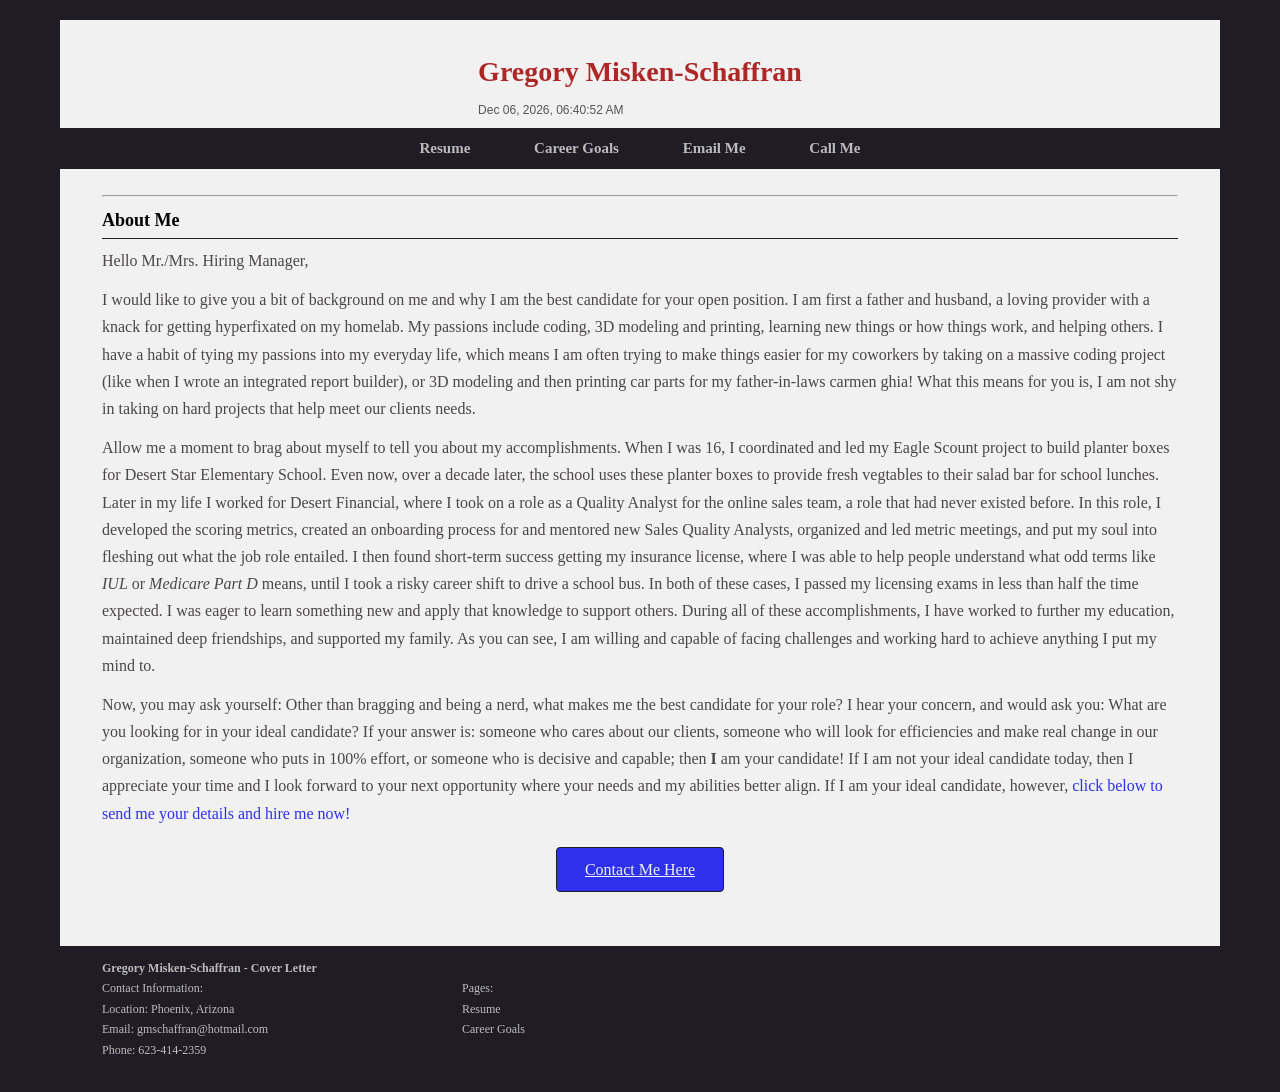
==== public/cover-letter.html @ 2e4ad021 "Added HTML, CSS, and Media Files for static portfolio website" ====
<!doctype html>
<html>
    <head>
        <meta charset="utf-8" />
        <meta name="viewport" content="width=device-width, initial-scale=1" />
        <title>Cover-Letter</title>
        <link href="media/favicon.png" type="image/png" rel="icon">
        <link href="./style.css" rel="stylesheet" />
    </head>

    <body>
        <header id="page-start">
            <div class="header-content">
                <h1>Gregory Misken-Schaffran</h1>
                <div class="print-only">
                        gmschaffran@hotmail.com<br>
                        (623)-414-2359<br>
                </div>
                <div id="current-date"></div>
            </div>
        </header>
        
        <nav>
            <a href="./resume.html"><strong>Resume</strong></a>
            <a href="./career-goals.html"><strong>Career Goals</strong></a>
            <a href="mailto:gmschaffran@hotmail.com"><strong>Email Me</strong></a>
            <a href="tel:+16234142359"><strong>Call Me</strong></a>
        </nav>
        
        <main>
            <section>
                <article>
                    <hr>
                    <h2>About Me</h2>
                    <p>
                        Hello Mr./Mrs. Hiring Manager,
                    </p>
                    <p>
                        I would like to give you a bit of background on me and why I am the best candidate for your open position.
                        I am first a father and husband, a loving provider with a knack for getting hyperfixated on my homelab.
                        My passions include coding, 3D modeling and printing, learning new things or how things work, and helping others.
                        I have a habit of tying my passions into my everyday life, which means I am often trying to make things easier for my coworkers by taking on a massive coding project (like when I wrote an integrated report builder), or 3D modeling and then printing car parts for my father-in-laws carmen ghia!
                        What this means for you is, I am not shy in taking on hard projects that help meet our clients needs.
                    </p>
                    <p>
                        Allow me a moment to brag about myself to tell you about my accomplishments.
                        When I was 16, I coordinated and led my Eagle Scount project to build planter boxes for Desert Star Elementary School.
                        Even now, over a decade later, the school uses these planter boxes to provide fresh vegtables to their salad bar for school lunches.
                        Later in my life I worked for Desert Financial, where I took on a role as a Quality Analyst for the online sales team, a role that had never existed before.
                        In this role, I developed the scoring metrics, created an onboarding process for and mentored new Sales Quality Analysts, organized and led metric meetings, and put my soul into fleshing out what the job role entailed.
                        I then found short-term success getting my insurance license, where I was able to help people understand what odd terms like <em>IUL</em> or <em>Medicare Part D</em> means, until I took a risky career shift to drive a school bus.
                        In both of these cases, I passed my licensing exams in less than half the time expected.  I was eager to learn something new and apply that knowledge to support others.
                        During all of these accomplishments, I have worked to further my education, maintained deep friendships, and supported my family.
                        As you can see, I am willing and capable of facing challenges and working hard to achieve anything I put my mind to.
                    </p>
                    <p>
                        Now, you may ask yourself: Other than bragging and being a nerd, what makes me the best candidate for your role?
                        I hear your concern, and would ask you: What are you looking for in your ideal candidate?
                        If your answer is: someone who cares about our clients, someone who will look for efficiencies and make real change in our organization, someone who puts in 100% effort, or someone who is decisive and capable; then <strong>I</strong> am your candidate!
                        If I am not your ideal candidate today, then I appreciate your time and I look forward to your next opportunity where your needs and my abilities better align.
                        If I am your ideal candidate, however, <mark>click below to send me your details and hire me now!</mark>
                    </p>
                    <span class="contact-button-row">
                        <a class="contact-button" href="./career-goals.html#contact-form">Contact Me Here</a>
                    </span>
                </article>
            </section>
        </main>

        <footer>
            <div class="footer-header"><a href="#page-start"><strong>Gregory Misken-Schaffran - Cover Letter</strong></a><br></div>
            <div class="footer-flex">
                <div class="footer-column">
                    Contact Information:<br>
                    Location: <a href="https://www.google.com/maps/place/Phoenix,+AZ+85043/@33.4297653,-112.2986521,11z/data=!4m6!3m5!1s0x872b15c54fd25385:0xef3a5b6c649e4f70!8m2!3d33.4304026!4d-112.2026347!16s%2Fm%2F01z65h5?entry=ttu&g_ep=EgoyMDI2MDUxMy4wIKXMDSoASAFQAw%3D%3D">Phoenix, Arizona</a><br>
                    Email: <a href="mailto:gmschaffran@hotmail.com">gmschaffran@hotmail.com</a><br>
                    Phone: <a href="tel:+16234142359">623-414-2359</a><br>
                </div>
                <div class="footer-column">
                    Pages:<br>
                    <a href="./resume.html">Resume</a><br>
                    <a href="./career-goals.html">Career Goals</a><br>
                </div>
            </div>
        </footer>

        <script>
            const initialSystemTime = Date.now();
            const initialPerformanceTime = performance.now();

            const localeFormatter = new Intl.DateTimeFormat(navigator.language, {
                year:"numeric",
                month:"short",
                day:"2-digit",
                hour:"2-digit",
                minute:"2-digit",
                second:"2-digit",
                hour12: true
            });

            function updateDate() {
                const elapsed = performance.now() - initialPerformanceTime;
                const preciseNow = new Date(initialSystemTime + elapsed);

                const timeString = localeFormatter.format(preciseNow);

                document.getElementById("current-date").textContent = timeString;
            
                requestAnimationFrame(updateDate);
            }

            requestAnimationFrame(updateDate);
            console.log("Loaded Resume Page.");
        </script>
        
    </body>
</html>
---- public/style.css ----
* {
    box-sizing: border-box;
}

body {
    background-color: #1f1c25;
    color: #4a4747;
    font-family: Georgia, 'Times New Roman', Times, serif;
    line-height: 1.7;
    margin: 0;
    padding: 20px;
    max-width: 1200px;
    margin-left: auto;
    margin-right: auto;
}

body > header,
main {
    margin: 0 auto;
    background: #f1f1f1;
}

body > header {
    padding: 28px 42px 8px;
    display: flex;
    justify-content: center;
}

.header-content {
    display: flex;
    flex-direction: column;
    align-items: flex-start;
}

.print-only {
    display: none;
    font-family:'Trebuchet MS', 'Lucida Sans Unicode', 'Lucida Grande', 'Lucida Sans', Arial, sans-serif;
    color: #555;
    font-size: 12px;
    margin-bottom: 2px;
}

body > footer {
    font-size: 12px;
    color:#bbb;
    min-height: 24px;
    padding: 12px 42px 12px;
    margin: 0 auto;
}

.footer-header {
    text-align: left;
}

.footer-flex {
    display: flex;
    justify-content:flex-start;
    flex-wrap: wrap;
    gap: 10px;
}

.footer-column {
    flex: 1;
    max-width: 350px;
}

h1 {
    color: #ae2626;
    margin: 0 0 4px;
    font-size: clamp(22px, 4vw, 28px);
    font-weight: 700;
}

#current-date {
    font-family:'Trebuchet MS', 'Lucida Sans Unicode', 'Lucida Grande', 'Lucida Sans', Arial, sans-serif;
    font-size: clamp(8px, 1vw, 12px);
    color: #555;
}

nav {
    padding: 8px;
    text-align: center;
    font-size: clamp(10px, 3vw, 15px)
}

nav a {
    color: #bbb;
    text-shadow: #4a4747;
    text-decoration: none;
    margin: 0 30px;
    font-weight: 500;
    text-wrap: balance;
}

footer a {
    color: #bbb;
    text-decoration: none;
    text-wrap: balance;
}

nav a:hover, footer a:hover {
    color: #b74e03;
}

nav a strong {
    white-space: nowrap;
}

main {
    padding: 18px 42px 36px;
}

section {
    margin-bottom: 18px;
}

h2 {
    color: #000;
    font-size: 18px;
    margin: 0 0 8px;
    padding-bottom: 2px;
    border-bottom: 1px solid #222;
}

h3 {
    color: #ae2626;
    font-size: 16px;
    margin: 12px 0 2px;
}

h4 {
    color: #ae2626;
    display: inline;
    font-size: 16px;
    margin: 12px 0 2px;
}

p {
    margin: 0 0 12px;
}

mark {
    background-color: #f1f1f1;
    color: #2d30ec;
}

.employer-details {
    font-size: 14px;
    display: grid;
    grid-template-columns: auto auto 1fr;
}

.employer {
    font-weight: 700;
}

.employment-location {
    justify-self: start;
}

.employment-length {
    justify-self: end;
    white-space: nowrap;
}

ul,
ol {
    font-size: 14px;
    margin-top: 4px;
    margin-bottom: 8px;
    padding-left: 22px;
}

li {
    margin-bottom: 3px;
}

article {
    margin-bottom: 10px;
}

table {
    width: 100%;
    border-collapse: collapse;
    margin-top: 8px;
    font-size: 12.5px;
}

caption {
    display: none;
}

th {
    text-align: left;
    font-weight: 700;
    border-bottom: 1px solid #333;
    padding: 6px 8px;
}

td {
    vertical-align: top;
    padding: 6px 8px;
    border-left: 1px solid #ddd;
}

.banner-video {
    width: 100;
    display: flex;
    flex-direction: column;
    align-items: center;
    margin-bottom: 0px;
}

.video {
    width: 100%;
    max-width: 1200px;
    height: 350px;
    object-fit: cover;
    object-position: center;
    display: block;
}

.form_and_img {
    display: flex;
    align-items: flex-start;
    gap: 100px;
}

.form_and_img form {
    flex: 1 1 600px;
}

form{
    width: 100%;
    max-width: 600px;
    font-size: clamp(0.85rem, 2vw, 1rem);
}

.form-row {
    display: grid;
    grid-template-columns: 180px minmax(0, 1fr);
    align-items: center;
    gap: 10px;
    margin-bottom: 15px;
}

.form-row label {
    font-weight: 500;
}

input,
select {
    width: 100%;
    min-width: 0;
    padding: 8px;
    border: 1px solid #ccc;
    border-radius: 4px;
    font-family:'Franklin Gothic Medium', 'Arial Narrow', Arial, sans-serif;
}

.radio-row {
    display: grid;
    grid-template-columns: 180px minmax(0, 1fr);
    align-items: start;
    gap: 10px;
    margin-bottom: 15px;
}

.radio-label {
    font-weight: 500;
}

.radio-options {
    display: flex;
    flex-wrap: wrap;
    gap: 12px 18px;
    align-items: center;
}

.radio-option {
    display: inline-flex;
    align-items: center;
    gap: 5px;
    white-space: nowrap;
}

.radio-option input {
    width: auto;
}

.button-row {
    display: flex;
    justify-content: center;
    margin-top: 20px;
}

.button-row button {
    background-color: #2d30ec;
    color: #f1f1f1;
    font-size: 1rem;
    font-weight: 500;
    font-family: Georgia, 'Times New Roman', Times, serif;
    padding: 8px auto;
    border-radius: 4px;
    border: 1px solid #1f1c25;
    width: 50%;
    cursor: none;
}

.contact-button-row {
    display: flex;
    justify-content: center;
    align-items: center;
    margin-top: 20px;
}

.contact-button {
    display: inline-flex;
    justify-content: center;
    align-items: center;

    width: auto;
    min-width: max-content;
    max-width: 100%;
    
    background-color: #2d30ec;
    color: #f1f1f1;
    font-size: 1rem;
    font-weight: 500;
    font-family: Georgia, 'Times New Roman', Times, serif;
    
    padding: 8px 28px;
    border-radius: 4px;
    border: 1px solid #1f1c25;
    
    white-space: nowrap;
    width: auto;
    max-width: 100%;
    
    cursor: none;
}

button:hover, .contact-button:hover {
    background-color: #f1f1f1;
    color: #2d30ec;
}

button:disabled {
    background-color: #555;
    color: #f1f1f1;
    cursor: default;
}

.button {
    display: flex;
    justify-content: center;
    align-items: center;
}

.self_img {
    flex: 0 1 300px;
}

.self_img img {
    width: 100%;
    max-width: 300px;
    height: auto;
    display: block;
    border-radius: 10px;
    object-fit: cover;
}

@media (max-width: 750px) {
    main {
        padding: auto 18px;
    }
    
    .employer-details {
        grid-template-columns: 1fr 1fr;
    }

    .employer {
        grid-column: span 2;
    }

    .employment-location {
        grid-column: 1;
        justify-self: start;
    }

    .employment-length {
        grid-column: 2;
        justify-self: end;
    }

    .location-separator {
        display: none;
    }

    .form_and_img {
        flex-direction: column;
    }

    .self_img {
        width: 100%;
    }

    .self_img img {
        max-width: 100%;
    }

    .form-row,
    .radio-row {
        grid-template-columns: 1fr;
    }

    .button-row {
        display: block;
    }

    button {
        width: 100%;
    }

    .cover-button {
        width: 100%;
        white-space: nowrap;
    }
}

@media print {
    body {
        background: white;
        padding: 0;
    }

    body > header {
        max-width: none;
        justify-content: left;
    }

    body > main {
        max-width: none;
    }

    header {
        padding-bottom: 0;
        margin-bottom: 0;
    }
    
    #current-date {
        display: none;
    }

    .print-only {
        display: block;
    }

    nav {
        display: none;
    }

    main {
        padding-top: 8px;
    }

    hr {
        display: none;
    }

    section {
        padding-top: 24px;
        break-inside: auto;
    }

    article {
        break-inside: avoid;
    }

    footer {
        display: none;
    }
}
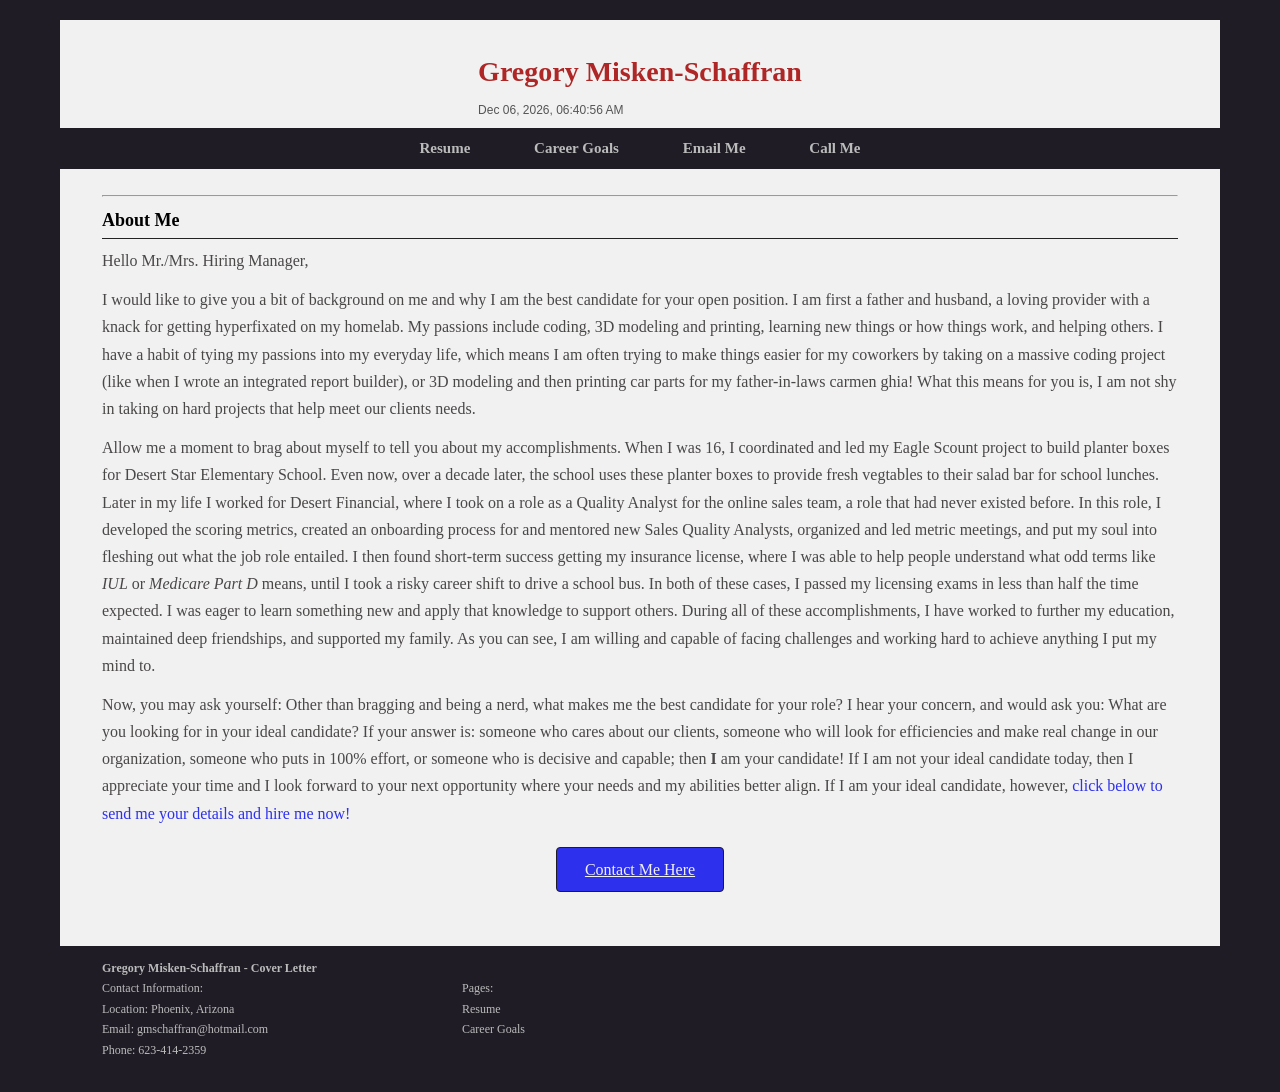
==== commit 07ceed87: "Added deployment Yaml and renamed resume.html to index.html to be source page for website" ====
--- a/public/cover-letter.html
+++ b/public/cover-letter.html
@@ -21,7 +21,7 @@
         </header>
         
         <nav>
-            <a href="./resume.html"><strong>Resume</strong></a>
+            <a href="./index.html"><strong>Resume</strong></a>
             <a href="./career-goals.html"><strong>Career Goals</strong></a>
             <a href="mailto:gmschaffran@hotmail.com"><strong>Email Me</strong></a>
             <a href="tel:+16234142359"><strong>Call Me</strong></a>
@@ -78,7 +78,7 @@
                 </div>
                 <div class="footer-column">
                     Pages:<br>
-                    <a href="./resume.html">Resume</a><br>
+                    <a href="./index.html">Resume</a><br>
                     <a href="./career-goals.html">Career Goals</a><br>
                 </div>
             </div>
